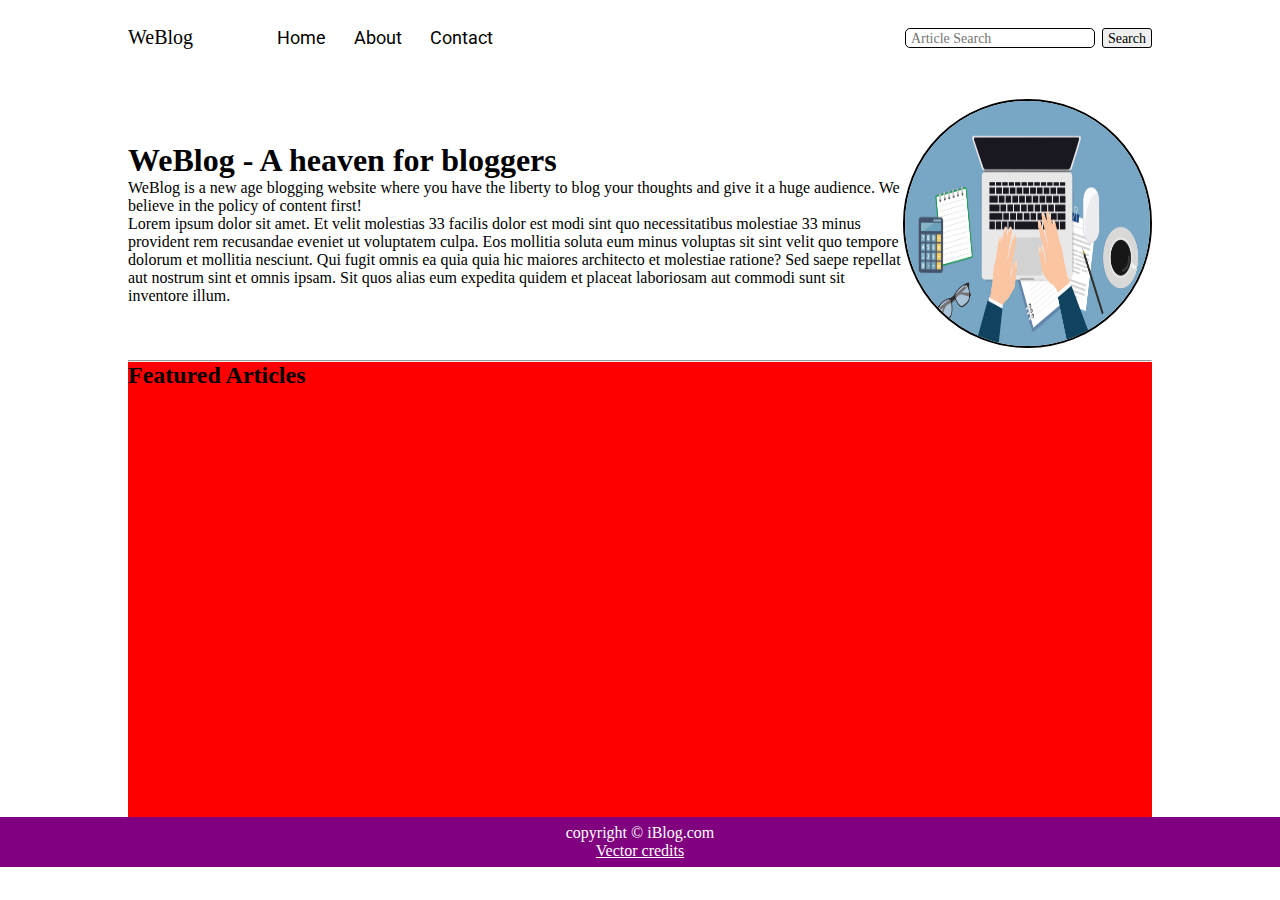
==== index.html @ b8bb925d "WeBlog Template" ====
<!DOCTYPE html>
<html lang="en">
  <head>
    <meta charset="UTF-8" />
    <meta name="viewport" content="width=device-width, initial-scale=1.0" />
    <link rel="stylesheet" href="css/utils.css" />
    <link rel="stylesheet" href="css/style.css" />
    <title>WeBlog</title>
  </head>
  <body>
    <nav class="navigation max-width-1 m-auto">
      <div class="nav-left">
        <span>WeBlog</span>

        <ul>
          <li><a href="/">Home</a></li>
          <li><a href="#">About</a></li>
          <li><a href="/contact">Contact</a></li>
        </ul>
      </div>

      <div class="nav-right">
        <input class = "form-input" type="text" placeholder="Article Search" />
        <button class="btn">Search</button>
      </div>
    </nav>

    <div class="content max-width-1 m-auto">
        <div class = "content-left">
            <h1>WeBlog - A heaven for bloggers</h1>
            <p>WeBlog is a new age blogging website where you have the liberty to blog
                your thoughts and give it a huge audience. We believe in the policy of content first!
            </p>

            <p>
                Lorem ipsum dolor sit amet. Et velit molestias 33 facilis dolor est modi sint quo necessitatibus molestiae 33 minus provident rem recusandae eveniet ut voluptatem culpa. Eos mollitia soluta eum minus voluptas sit sint velit quo tempore dolorum et mollitia nesciunt.

Qui fugit omnis ea quia quia hic maiores architecto et molestiae ratione? Sed saepe repellat aut nostrum sint et omnis ipsam. Sit quos alias eum expedita quidem et placeat laboriosam aut commodi sunt sit inventore illum.
            </p>
        </div>

        <div class = "content-right">
            <img src = "img/home.jpg" alt = "WeBlog">
        </div>
    </div>

    <div class = "max-width-1 m-auto">
        <hr>    <!--Separating line between content and footer-->
    </div>
    <div class = "home-articles max-width-1 m-auto">
      <p>Featured Articles</p>
      <div class = "home-article"></div>
    </div>
    

    <div class="footer ">
        <p>copyright &copy; iBlog.com</p>
            <a href="https://www.vecteezy.com/free-vector/typing">Vector credits</a>
       
    </div>
  </body>
</html>
---- css/utils.css ----
@import url("https://fonts.googleapis.com/css2?family=Baloo+Bhaina+2:wght@400..800&display=swap");
@import url("https://fonts.googleapis.com/css2?family=Baloo+Bhaina+2:wght@400..800&family=Roboto:ital,wght@0,300;0,400;0,500;0,700;0,900;1,400;1,500;1,700;1,900&display=swap");

:root {
  --main-bg-color: purple;
  --font1: "Baloo Bhai", cursive;
  --font2: "Roboto", sans-serif;
  --hover-color: rgb(229, 226, 226);
}

.font1{
  font: var(--font1);
}

.font2{
  font: var(--font2);
}

.m-auto {
  margin: auto;
}

.max-width-1 {
  width: 80vw;
}

.max-width-2 {
  width: 60vw;
}

.btn {
  padding: 0px 5px;
  padding-top: 2px;
  border: 1px solid black;
  border-radius: 3px;
  font-family: var(--font1);
  font-size: 14px;
  cursor: pointer;
  transition: all 0.3s ease-in-out;   /*easy change of color on the button to give a transition effect*/
}

.btn:hover{
    color: white;
    background-color: green;
}

.form-input {
  padding: 0px 5px; /*font1 already has padding*/
  padding-top: 2px;
  font-size: 14px;
  margin: 0 3px;
  border: 1px solid black;
  border-radius: 5px;
  font-family: var(--font1);
}
---- css/style.css ----
* {
  margin: 0;
  padding: 0;
}

.navigation {
  font-family: var(--font1);
  height: 75px;
  /*background-color: red;*/
  display: flex;
  justify-content: space-between;
  align-items: center;
}

.nav-left {
  font-size: 20px;
  display: flex;
}

.nav-left ul {
  display: flex;
  align-items: center;
  margin: 0 70px;
  font-size: 18px;
}

.nav-left ul li {
  list-style: none;
  margin: 0 14px;
  font-family: var(--font2);
  transition: all 0.3s ease-in-out;
}

.nav-left ul li a {
  text-decoration: none;
  color: black;
}

.nav-left ul li a:hover {
  color: var(--main-bg-color);
}

.nav-right {
}

.content {
  height: 255px;
  /* background-color: rgb(200, 200, 237); very light blue */
  display: flex;
  margin-top: 12px;
  padding: 9px;
}

.content-left {
  font-family: var(--font1);
  display: flex;
  flex-direction: column;
  justify-content: center;
}

.content-right {
  display: flex;
  align-items: center;
  justify-content: center;
}

.content-right img {
  /*to make the img circular I had to add the width*/
  height: 245px;
  width: 245px;
  border: 2px solid black;
  border-radius: 124px;
}


.home-articles{
  height: 455px;
  background-color: red;


}

.home-articles p{
  font-weight: bold;
  font-size: x-large;
}

.home-article{

}

.footer {
  height: 50px;
  background-color: var(--main-bg-color);
  display: flex;
  align-items: center;
  justify-content: center;
  flex-direction: column;
  color: white;
}

.footer a{
  color: white;

}
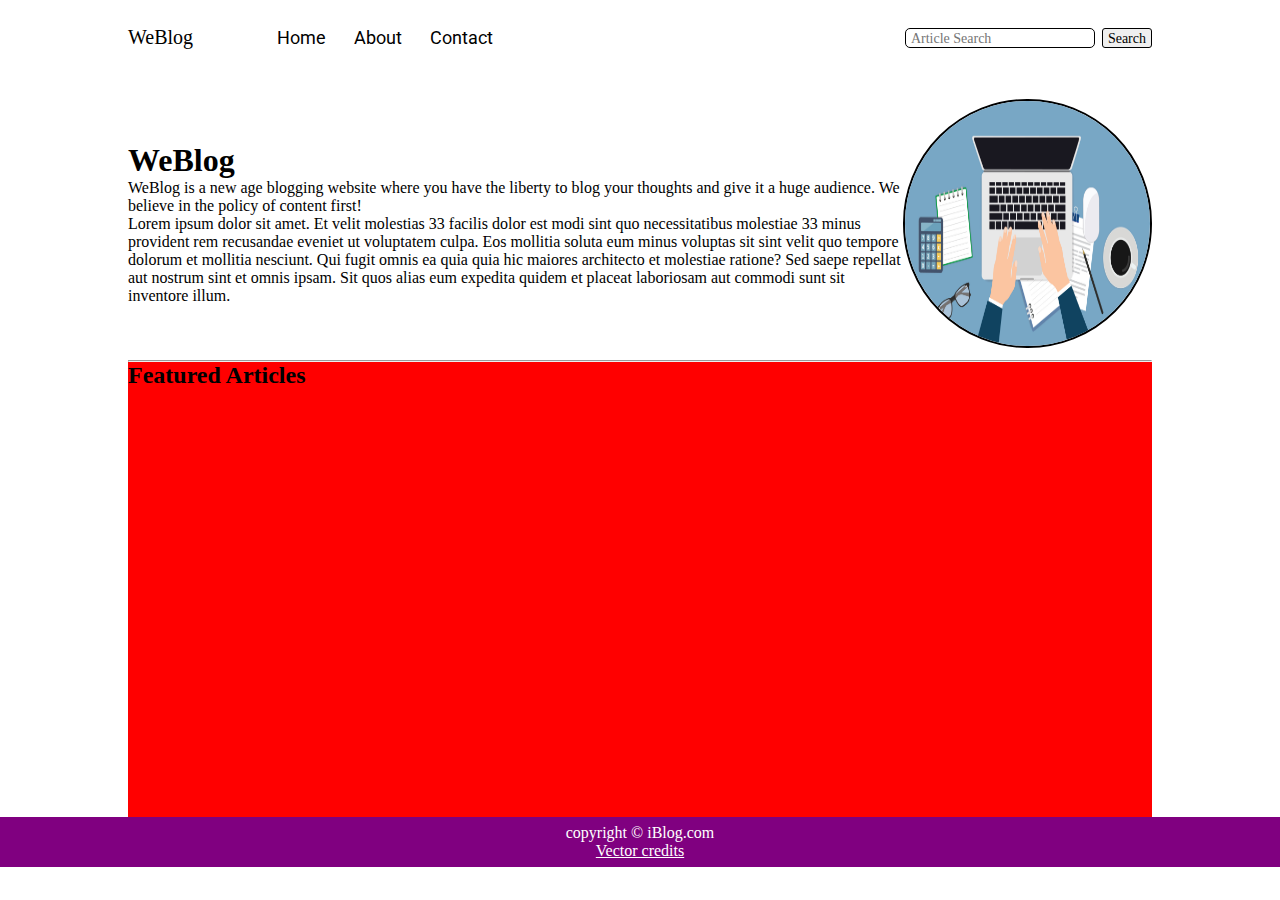
==== commit b7dc1319: "testUpdate" ====
--- a/index.html
+++ b/index.html
@@ -27,7 +27,7 @@
 
     <div class="content max-width-1 m-auto">
         <div class = "content-left">
-            <h1>WeBlog - A heaven for bloggers</h1>
+            <h1>WeBlog</h1>
             <p>WeBlog is a new age blogging website where you have the liberty to blog
                 your thoughts and give it a huge audience. We believe in the policy of content first!
             </p>
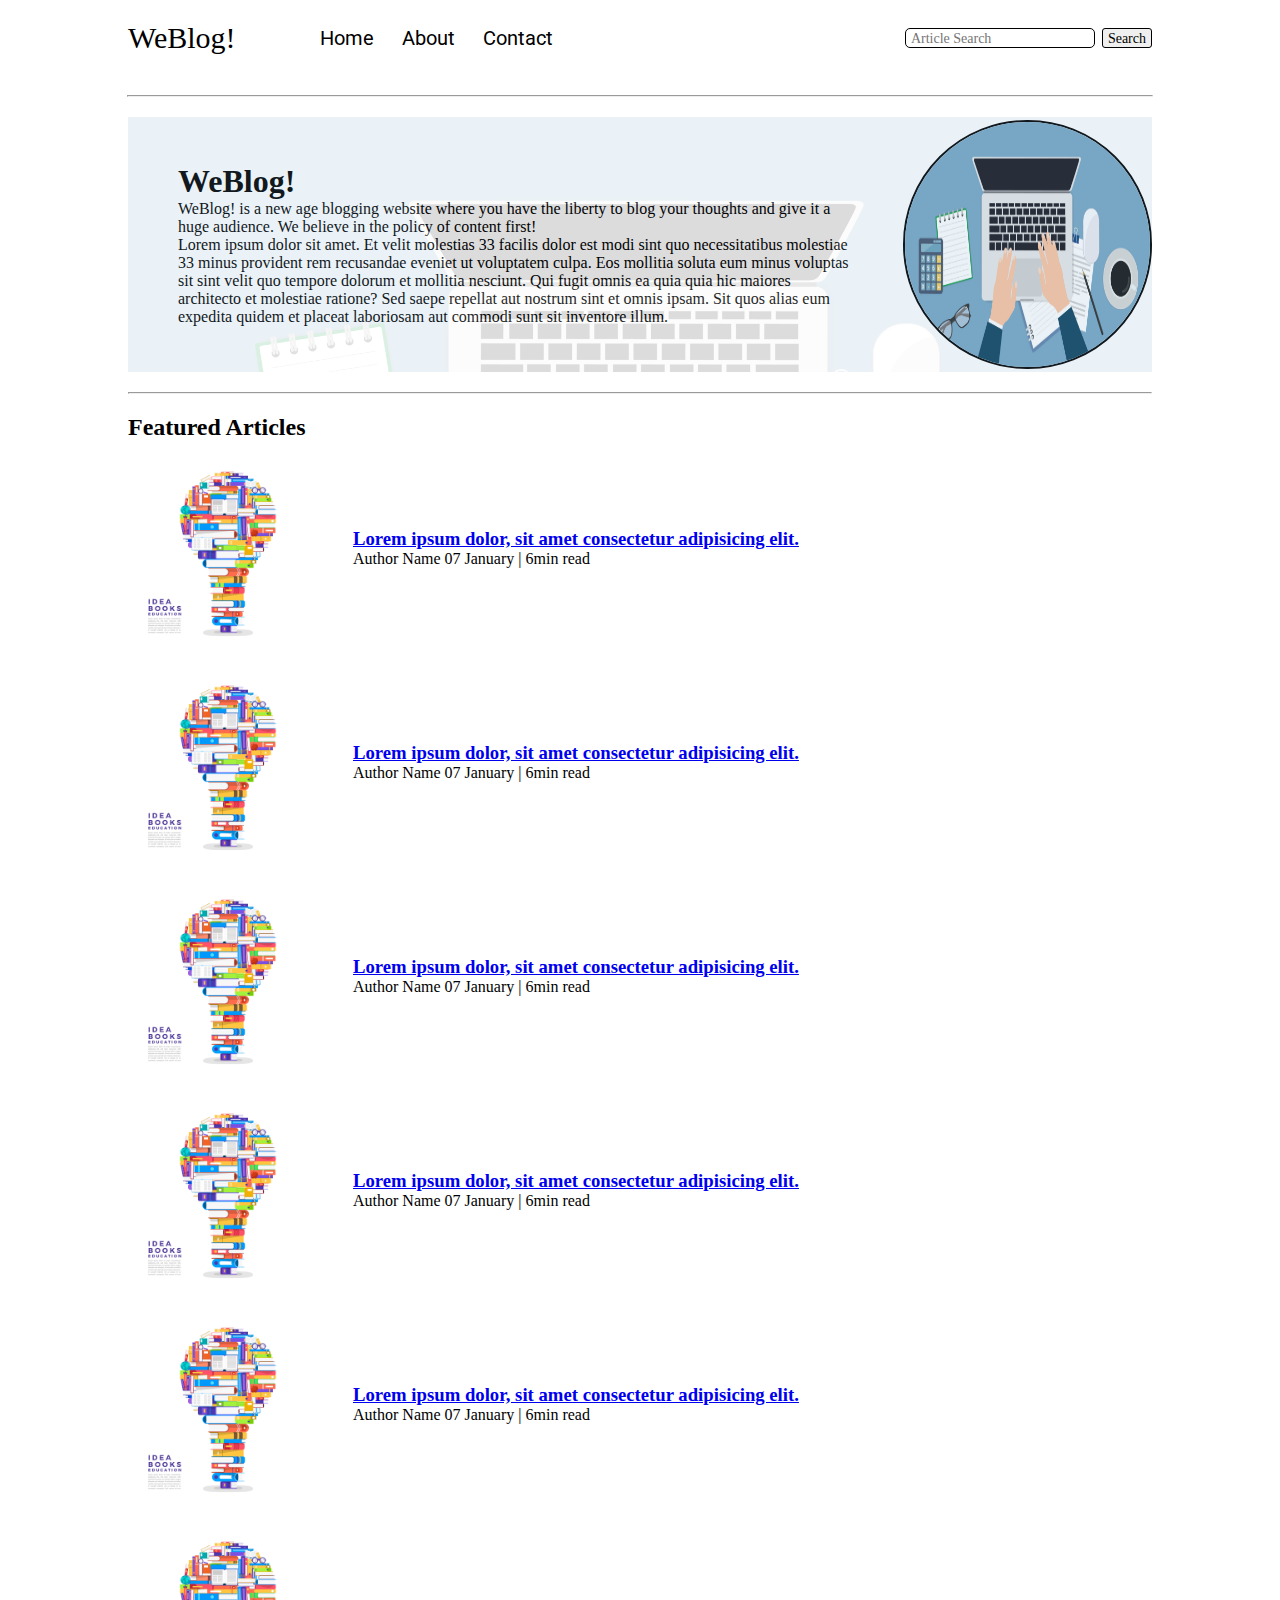
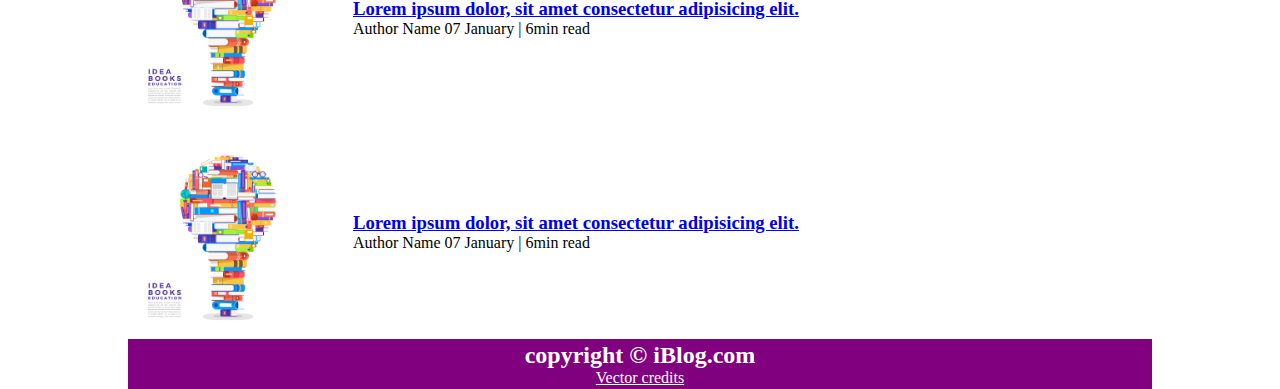
==== commit 98329698: "home_page compelete" ====
--- a/index.html
+++ b/index.html
@@ -5,12 +5,12 @@
     <meta name="viewport" content="width=device-width, initial-scale=1.0" />
     <link rel="stylesheet" href="css/utils.css" />
     <link rel="stylesheet" href="css/style.css" />
-    <title>WeBlog</title>
+    <title>WeBlog!</title>
   </head>
   <body>
     <nav class="navigation max-width-1 m-auto">
       <div class="nav-left">
-        <span>WeBlog</span>
+        <span>WeBlog!</span>
 
         <ul>
           <li><a href="/">Home</a></li>
@@ -20,43 +20,141 @@
       </div>
 
       <div class="nav-right">
-        <input class = "form-input" type="text" placeholder="Article Search" />
+        <input class="form-input" type="text" placeholder="Article Search" />
         <button class="btn">Search</button>
       </div>
     </nav>
 
+    <div>
+      <hr class="max-width-1 m-auto my-2" />
+    </div>
+
     <div class="content max-width-1 m-auto">
-        <div class = "content-left">
-            <h1>WeBlog</h1>
-            <p>WeBlog is a new age blogging website where you have the liberty to blog
-                your thoughts and give it a huge audience. We believe in the policy of content first!
-            </p>
+      <div class="content-left">
+        <h1>WeBlog!</h1>
+        <p>
+          WeBlog! is a new age blogging website where you have the liberty to
+          blog your thoughts and give it a huge audience. We believe in the
+          policy of content first!
+        </p>
 
-            <p>
-                Lorem ipsum dolor sit amet. Et velit molestias 33 facilis dolor est modi sint quo necessitatibus molestiae 33 minus provident rem recusandae eveniet ut voluptatem culpa. Eos mollitia soluta eum minus voluptas sit sint velit quo tempore dolorum et mollitia nesciunt.
+        <p>
+          Lorem ipsum dolor sit amet. Et velit molestias 33 facilis dolor est
+          modi sint quo necessitatibus molestiae 33 minus provident rem
+          recusandae eveniet ut voluptatem culpa. Eos mollitia soluta eum minus
+          voluptas sit sint velit quo tempore dolorum et mollitia nesciunt. Qui
+          fugit omnis ea quia quia hic maiores architecto et molestiae ratione?
+          Sed saepe repellat aut nostrum sint et omnis ipsam. Sit quos alias eum
+          expedita quidem et placeat laboriosam aut commodi sunt sit inventore
+          illum.
+        </p>
+      </div>
 
-Qui fugit omnis ea quia quia hic maiores architecto et molestiae ratione? Sed saepe repellat aut nostrum sint et omnis ipsam. Sit quos alias eum expedita quidem et placeat laboriosam aut commodi sunt sit inventore illum.
-            </p>
+      <div class="content-right">
+        <img src="img/home.jpg" alt="WeBlog!" />
+      </div>
+    </div>
+
+    <div class="max-width-1 m-auto my-2">
+      <hr />
+      <!--Separating line between content and footer-->
+    </div>
+    <div class="home-articles max-width-1 m-auto">
+      <p>Featured Articles</p>
+      <div class="home-article">
+        <div class="home-article-img">
+          <img src="img/home-articles.jpg" alt="article" />
         </div>
 
-        <div class = "content-right">
-            <img src = "img/home.jpg" alt = "WeBlog">
+        <div class="home-article-content font1">
+          <a href = "/blogpost.html"><h3>Lorem ipsum dolor, sit amet consectetur adipisicing elit.</h3></a>   
+
+          <span> Author Name</span>
+          <span>07 January | 6min read</span>
         </div>
-    </div>
+      </div>
 
-    <div class = "max-width-1 m-auto">
-        <hr>    <!--Separating line between content and footer-->
-    </div>
-    <div class = "home-articles max-width-1 m-auto">
-      <p>Featured Articles</p>
-      <div class = "home-article"></div>
-    </div>
-    
+      <div class="home-article">
+        <div class="home-article-img">
+          <img src="img/home-articles.jpg" alt="article" />
+        </div>
 
-    <div class="footer ">
-        <p>copyright &copy; iBlog.com</p>
-            <a href="https://www.vecteezy.com/free-vector/typing">Vector credits</a>
-       
+        <div class="home-article-content font1">
+          <a href = "/blogpost.html"><h3>Lorem ipsum dolor, sit amet consectetur adipisicing elit.</h3></a>   
+
+          <span> Author Name</span>
+          <span>07 January | 6min read</span>
+        </div>
+      </div>
+
+      <div class="home-article">
+        <div class="home-article-img">
+          <img src="img/home-articles.jpg" alt="article" />
+        </div>
+
+        <div class="home-article-content font1">
+          <a href = "/blogpost.html"><h3>Lorem ipsum dolor, sit amet consectetur adipisicing elit.</h3></a>   
+
+          <span> Author Name</span>
+          <span>07 January | 6min read</span>
+        </div>
+      </div>
+
+      <div class="home-article">
+        <div class="home-article-img">
+          <img src="img/home-articles.jpg" alt="article" />
+        </div>
+
+        <div class="home-article-content font1">
+          <a href = "/blogpost.html"><h3>Lorem ipsum dolor, sit amet consectetur adipisicing elit.</h3></a>   
+
+          <span> Author Name</span>
+          <span>07 January | 6min read</span>
+        </div>
+      </div>
+
+      <div class="home-article">
+        <div class="home-article-img">
+          <img src="img/home-articles.jpg" alt="article" />
+        </div>
+
+        <div class="home-article-content font1">
+          <a href = "/blogpost.html"><h3>Lorem ipsum dolor, sit amet consectetur adipisicing elit.</h3></a>   
+
+          <span> Author Name</span>
+          <span>07 January | 6min read</span>
+        </div>
+      </div>
+
+      <div class="home-article">
+        <div class="home-article-img">
+          <img src="img/home-articles.jpg" alt="article" />
+        </div>
+
+        <div class="home-article-content font1">
+          <a href = "/blogpost.html"><h3>Lorem ipsum dolor, sit amet consectetur adipisicing elit.</h3></a>   
+
+          <span> Author Name</span>
+          <span>07 January | 6min read</span>
+        </div>
+      </div>
+
+      <div class="home-article">
+        <div class="home-article-img">
+          <img src="img/home-articles.jpg" alt="article" />
+        </div>
+
+        <div class="home-article-content font1">
+          <a href = "/blogpost.html"><h3>Lorem ipsum dolor, sit amet consectetur adipisicing elit.</h3></a>   
+
+          <span> Author Name</span>
+          <span>07 January | 6min read</span>
+        </div>
+      </div>
+
+    <div class="footer">
+      <p>copyright &copy; iBlog.com</p>
+      <a href="https://www.vecteezy.com/free-vector/typing">Vector credits</a>
     </div>
   </body>
 </html>
--- a/css/utils.css
+++ b/css/utils.css
@@ -28,6 +28,12 @@
   width: 60vw;
 }
 
+/*for the <hr> element */
+.my-2{
+  margin-top: 20px;
+  margin-bottom:20px
+}
+
 .btn {
   padding: 0px 5px;
   padding-top: 2px;
--- a/css/style.css
+++ b/css/style.css
@@ -6,22 +6,25 @@
 .navigation {
   font-family: var(--font1);
   height: 75px;
-  /*background-color: red;*/
+  /* background-color: red; */
   display: flex;
   justify-content: space-between;
   align-items: center;
 }
 
 .nav-left {
-  font-size: 20px;
   display: flex;
+}
+
+.nav-left span {
+  font-size: 30px;
 }
 
 .nav-left ul {
   display: flex;
   align-items: center;
   margin: 0 70px;
-  font-size: 18px;
+  font-size: 20px;
 }
 
 .nav-left ul li {
@@ -45,10 +48,21 @@
 
 .content {
   height: 255px;
-  /* background-color: rgb(200, 200, 237); very light blue */
+  /*background-color: rgb(200, 200, 237); /*very light blue*/
   display: flex;
   margin-top: 12px;
-  padding: 9px;
+  padding: 0px;
+  position: relative;
+}
+
+.content::after {
+  content: "";
+  background-image: url("../img/home.jpg");
+  position: absolute;
+  width: 100%;
+  height: inherit;
+  opacity: 0.15;
+  background-size: cover;
 }
 
 .content-left {
@@ -56,6 +70,7 @@
   display: flex;
   flex-direction: column;
   justify-content: center;
+  padding: 50px;
 }
 
 .content-right {
@@ -72,21 +87,28 @@
   border-radius: 124px;
 }
 
-
-.home-articles{
+.home-articles {
   height: 455px;
-  background-color: red;
-
-
+  /* background-color: rgb(228, 167, 167); */
 }
 
-.home-articles p{
+.home-articles p {
   font-weight: bold;
   font-size: x-large;
 }
 
-.home-article{
+.home-article {
+  display: flex;
+}
 
+.home-article-content {
+  align-self: center;
+  margin: 25px;
+}
+
+.home-article img {
+  width: 200px;
+  padding-top: 10px;
 }
 
 .footer {
@@ -99,7 +121,6 @@
   color: white;
 }
 
-.footer a{
+.footer a {
   color: white;
-
 }
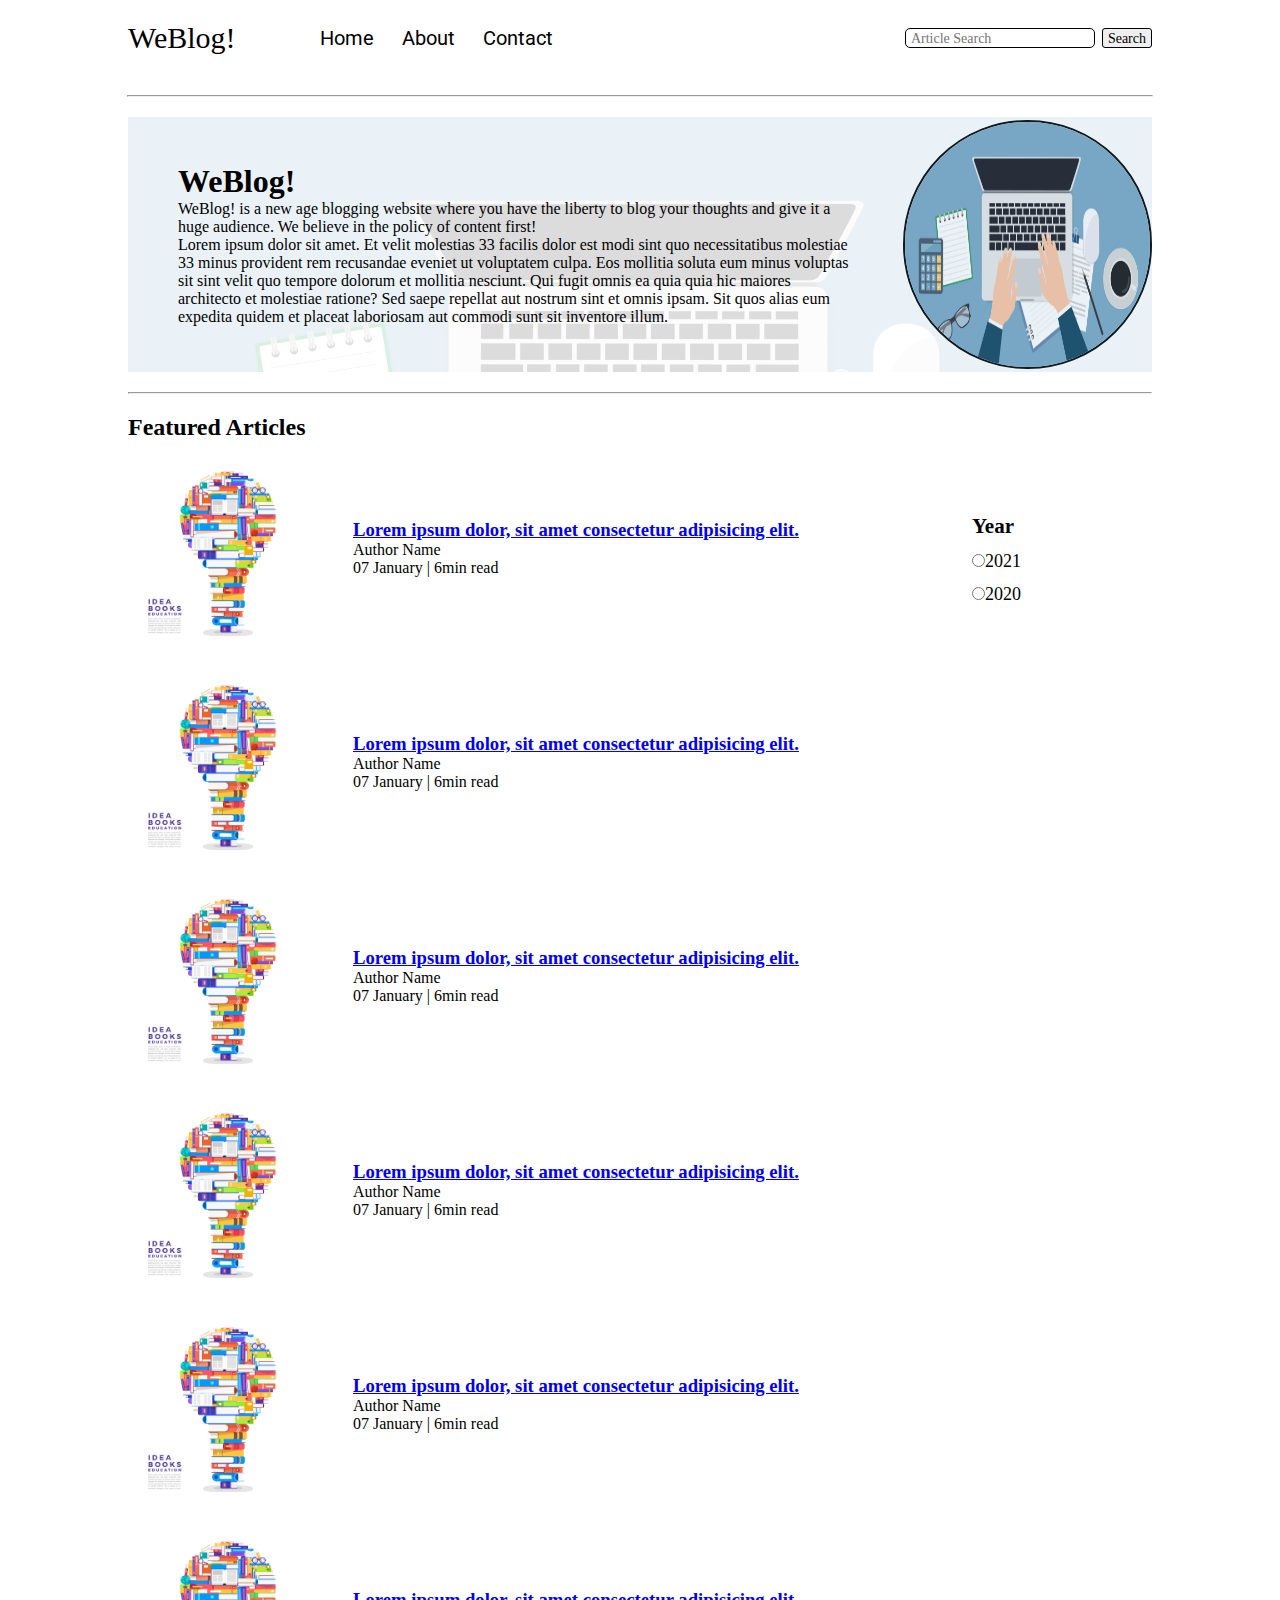
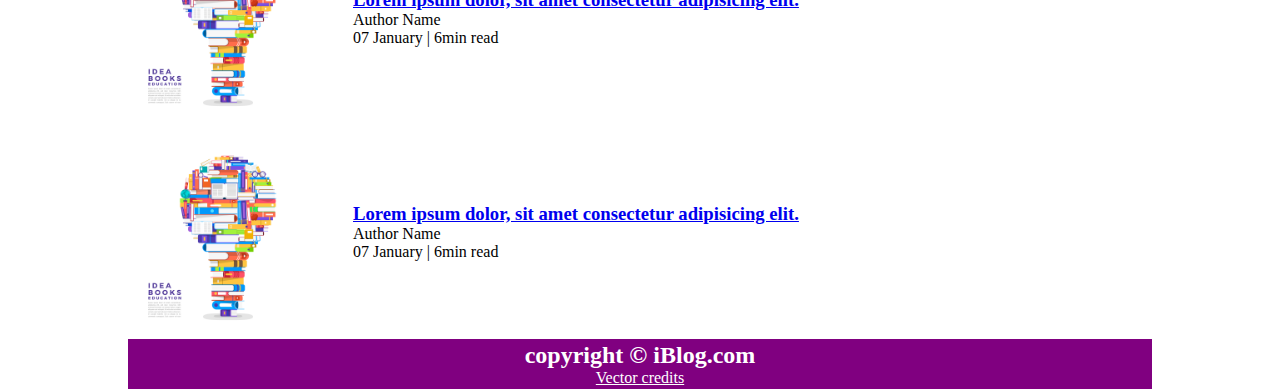
==== commit c8ae3817: "Blogpost finished, moving on to responsiveness" ====
--- a/index.html
+++ b/index.html
@@ -15,13 +15,15 @@
         <ul>
           <li><a href="/">Home</a></li>
           <li><a href="#">About</a></li>
-          <li><a href="/contact">Contact</a></li>
+          <li><a href="/contact.html">Contact</a></li>
         </ul>
       </div>
 
       <div class="nav-right">
-        <input class="form-input" type="text" placeholder="Article Search" />
-        <button class="btn">Search</button>
+        <form action = "/search.html" method = "get">
+          <input class="form-input" type="text" name = "query" placeholder="Article Search" />
+          <button class="btn">Search</button>
+        </form>
       </div>
     </nav>
 
@@ -60,16 +62,22 @@
       <!--Separating line between content and footer-->
     </div>
     <div class="home-articles max-width-1 m-auto">
+      <div class="year-box">
+        <h3>Year</h3>
+        <div><input type = "radio" name = "year" id = "">2021</div>
+        <div><input type = "radio" name = "year" id = "">2020</div>
+          
+      </div>
       <p>Featured Articles</p>
       <div class="home-article">
         <div class="home-article-img">
           <img src="img/home-articles.jpg" alt="article" />
-        </div>
+        </div> 
 
         <div class="home-article-content font1">
           <a href = "/blogpost.html"><h3>Lorem ipsum dolor, sit amet consectetur adipisicing elit.</h3></a>   
 
-          <span> Author Name</span>
+          <div>Author Name </div>
           <span>07 January | 6min read</span>
         </div>
       </div>
@@ -82,7 +90,7 @@
         <div class="home-article-content font1">
           <a href = "/blogpost.html"><h3>Lorem ipsum dolor, sit amet consectetur adipisicing elit.</h3></a>   
 
-          <span> Author Name</span>
+          <div>Author Name </div>
           <span>07 January | 6min read</span>
         </div>
       </div>
@@ -95,7 +103,7 @@
         <div class="home-article-content font1">
           <a href = "/blogpost.html"><h3>Lorem ipsum dolor, sit amet consectetur adipisicing elit.</h3></a>   
 
-          <span> Author Name</span>
+          <div>Author Name </div>
           <span>07 January | 6min read</span>
         </div>
       </div>
@@ -108,7 +116,7 @@
         <div class="home-article-content font1">
           <a href = "/blogpost.html"><h3>Lorem ipsum dolor, sit amet consectetur adipisicing elit.</h3></a>   
 
-          <span> Author Name</span>
+          <div>Author Name </div>
           <span>07 January | 6min read</span>
         </div>
       </div>
@@ -121,7 +129,7 @@
         <div class="home-article-content font1">
           <a href = "/blogpost.html"><h3>Lorem ipsum dolor, sit amet consectetur adipisicing elit.</h3></a>   
 
-          <span> Author Name</span>
+          <div>Author Name </div>
           <span>07 January | 6min read</span>
         </div>
       </div>
@@ -134,7 +142,7 @@
         <div class="home-article-content font1">
           <a href = "/blogpost.html"><h3>Lorem ipsum dolor, sit amet consectetur adipisicing elit.</h3></a>   
 
-          <span> Author Name</span>
+          <div>Author Name </div>
           <span>07 January | 6min read</span>
         </div>
       </div>
@@ -147,7 +155,7 @@
         <div class="home-article-content font1">
           <a href = "/blogpost.html"><h3>Lorem ipsum dolor, sit amet consectetur adipisicing elit.</h3></a>   
 
-          <span> Author Name</span>
+          <div>Author Name </div>
           <span>07 January | 6min read</span>
         </div>
       </div>
--- a/css/utils.css
+++ b/css/utils.css
@@ -6,6 +6,10 @@
   --font1: "Baloo Bhai", cursive;
   --font2: "Roboto", sans-serif;
   --hover-color: rgb(229, 226, 226);
+}
+
+.center{
+  text-align: center;
 }
 
 .font1{
@@ -59,3 +63,13 @@
   border-radius: 5px;
   font-family: var(--font1);
 }
+
+.form-box input, textarea{
+  width: 52vw;
+  padding: 0px 6px;
+  margin: 7px 0;
+  font-size: 18px;
+  font-family: var(--font1);
+  border: 2px solid black;
+    border-radius: 5px;
+}--- a/css/style.css
+++ b/css/style.css
@@ -44,6 +44,7 @@
 }
 
 .nav-right {
+  margin: 0px;
 }
 
 .content {
@@ -63,6 +64,7 @@
   height: inherit;
   opacity: 0.15;
   background-size: cover;
+  /* z-index: -1; */
 }
 
 .content-left {
@@ -71,6 +73,7 @@
   flex-direction: column;
   justify-content: center;
   padding: 50px;
+  z-index: 1;
 }
 
 .content-right {
@@ -89,7 +92,22 @@
 
 .home-articles {
   height: 455px;
+  position: relative;
   /* background-color: rgb(228, 167, 167); */
+}
+
+.year-box{
+  position: absolute; 
+  width: 230px;
+  height: 230px ;
+  right: -50px;
+  top: 100px;
+  font-size: 18px;
+  /* background-color: red; */
+}
+
+.year-box div{
+  margin: 12px 0px;
 }
 
 .home-articles p {
@@ -99,6 +117,7 @@
 
 .home-article {
   display: flex;
+  
 }
 
 .home-article-content {
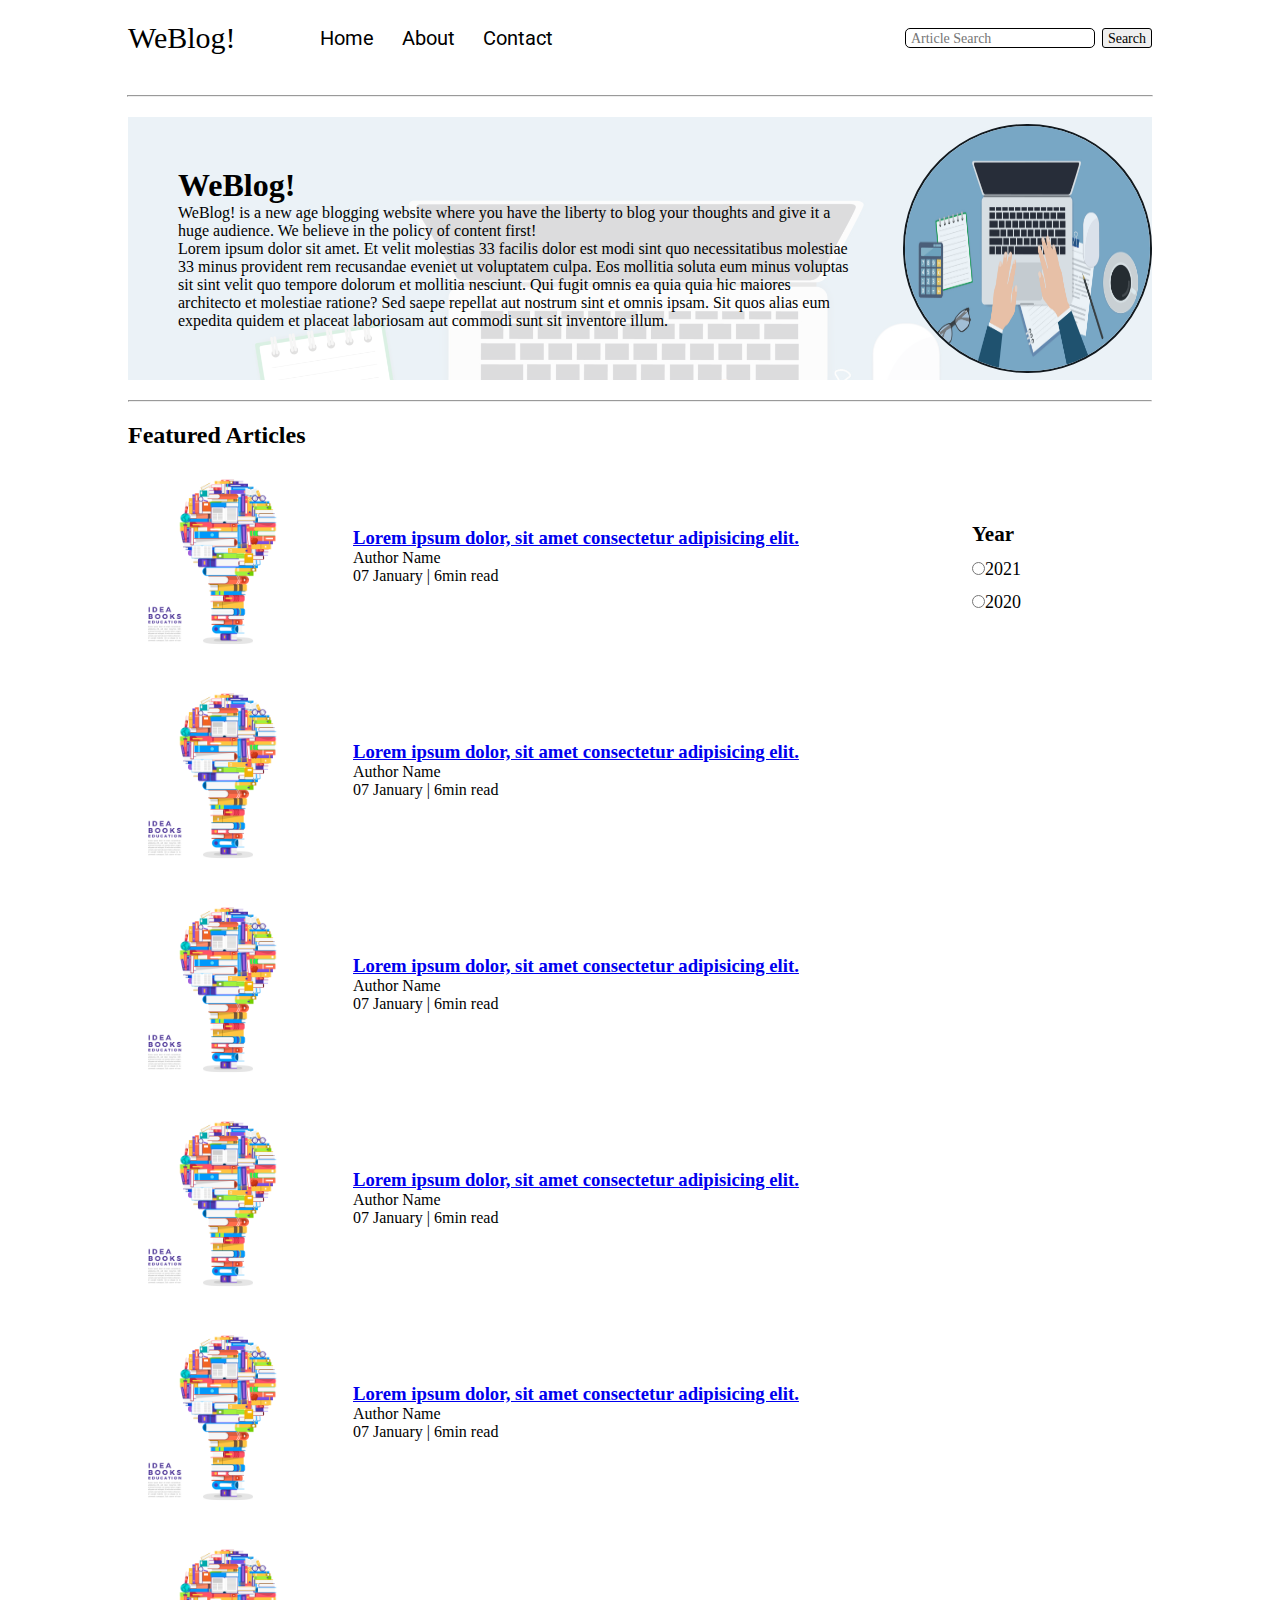
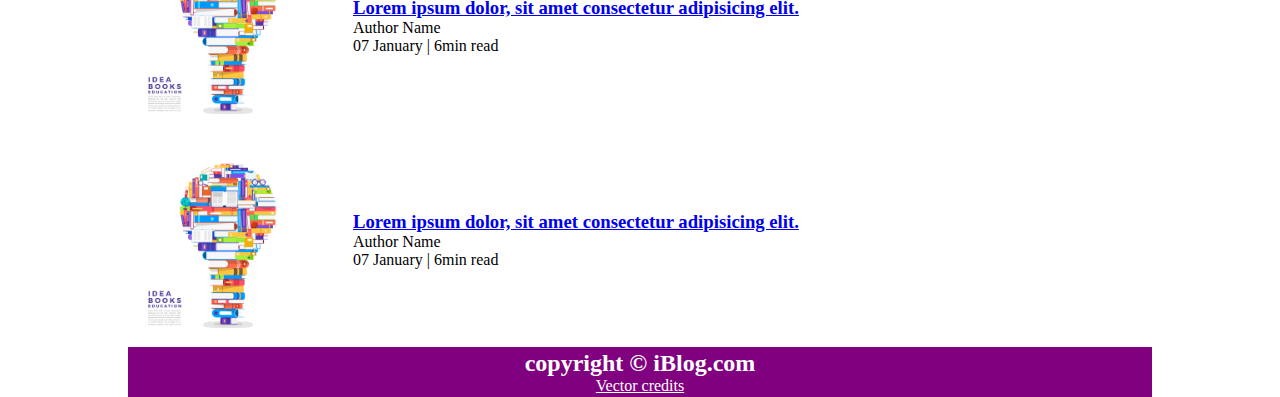
==== commit 25a86847: "Home page made responsive" ====
--- a/index.html
+++ b/index.html
@@ -5,6 +5,8 @@
     <meta name="viewport" content="width=device-width, initial-scale=1.0" />
     <link rel="stylesheet" href="css/utils.css" />
     <link rel="stylesheet" href="css/style.css" />
+    <link rel="stylesheet" href="css/mobil.css"/>
+
     <title>WeBlog!</title>
   </head>
   <body>
@@ -61,7 +63,18 @@
       <hr />
       <!--Separating line between content and footer-->
     </div>
+
     <div class="home-articles max-width-1 m-auto">
+
+      <div class="dropdown">
+        <button class="dropbtn">Select Year</button>
+        <div class="dropdown-content">
+          <h3>Year</h3>
+        <div><input type = "radio" name = "year" id = "">2021</div>
+        <div><input type = "radio" name = "year" id = "">2020</div>
+        </div>
+      </div>
+
       <div class="year-box">
         <h3>Year</h3>
         <div><input type = "radio" name = "year" id = "">2021</div>
--- a/css/style.css
+++ b/css/style.css
@@ -48,7 +48,7 @@
 }
 
 .content {
-  height: 255px;
+  height: 100%;
   /*background-color: rgb(200, 200, 237); /*very light blue*/
   display: flex;
   margin-top: 12px;
@@ -143,3 +143,7 @@
 .footer a {
   color: white;
 }
+
+.dropdown{
+  display: none;
+}
--- a/css/mobil.css
+++ b/css/mobil.css
@@ -0,0 +1,86 @@
+@media screen and (max-width:1200px){
+    .navigation{
+        flex-direction: column;
+        margin-bottom: 23px;
+    }
+
+    .nav-left{
+        flex-direction: column;
+        text-align: center;
+    }
+
+    .nav-left ul{
+        margin: 5px
+    }
+
+    .content-right{
+        display: none;
+    }
+
+    .home-article{
+        flex-direction: column;
+    }
+
+    .home-article-img{
+        text-align: center;
+        width: 60vw;
+    }
+
+    .year-box{
+        display: none;
+    }
+
+
+/* Dropdown Button */
+.dropbtn {
+    background-color: blue;
+    color: white;
+    padding: 5px;
+    font-size: 13px;
+    border: none;
+  }
+
+/* The container <div> - needed to position the dropdown content */
+.dropdown {
+    position: absolute;
+    display: inline-block;
+    right: 50px;
+  }
+  
+  /* Dropdown Content (Hidden by Default) */
+  .dropdown-content {
+    display: none;
+    position: absolute;
+    background-color: #f1f1f1;
+    min-width: 160px;
+    box-shadow: 0px 8px 16px 0px rgba(0,0,0,0.2);
+    z-index: 1;
+  }
+  
+  /* Links inside the dropdown */
+  .dropdown-content a {
+    color: black;
+    padding: 12px 16px;
+    text-decoration: none;
+    display: block;
+  }
+  
+  /* Change color of dropdown links on hover */
+  .dropdown-content a:hover {background-color: #ddd;}
+  
+  /* Show the dropdown menu on hover */
+  .dropdown:hover .dropdown-content {display: block;}
+  
+  /* Change the background color of the dropdown button when the dropdown content is shown */
+  .dropdown:hover .dropbtn {background-color: #3e8e41;}
+
+
+
+}
+
+@media  screen and (max-width: 500px) {
+    .dropdown{
+        display: flex;
+        flex-direction: column;
+    }
+}